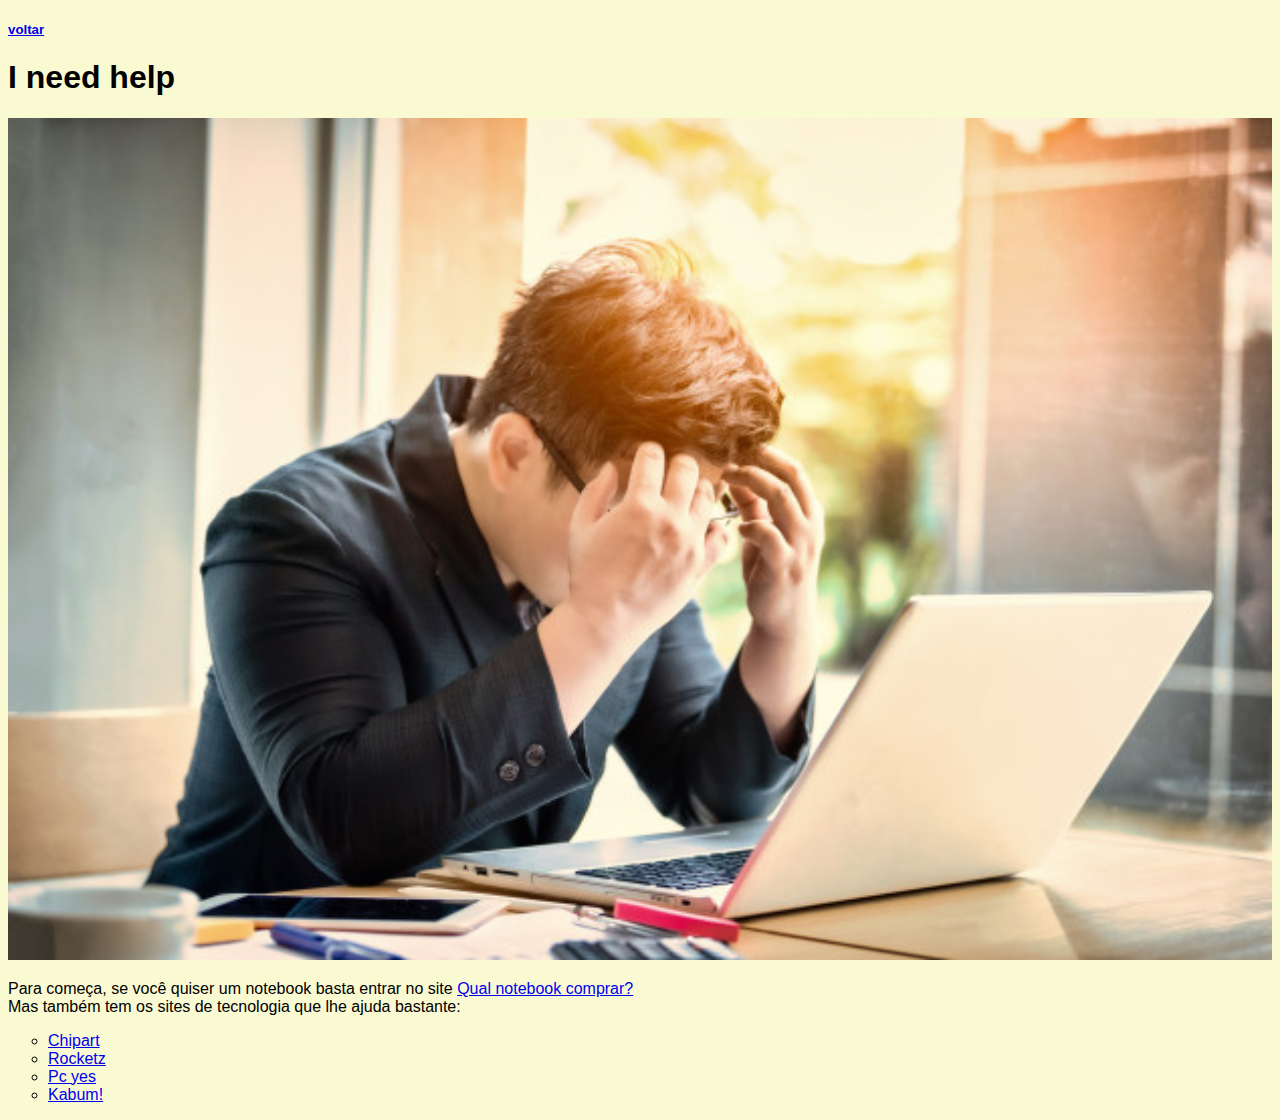
==== ajuda.html @ 68730714 "Add files via upload" ====
<!DOCTYPE html>
<html lang="pt-br">
<head>
    <meta charset="UTF-8">
    <meta http-equiv="X-UA-Compatible" content="IE=edge">
    <meta name="viewport" content="width=device-width, initial-scale=1.0">
    <title>Procurar ajuda</title>
    <link rel="stylesheet" href="style.css">
</head>
<body>
    <h5><a href="index.html" rel="prev" target="_self"> voltar</a></h5>
    <h1>I need help</h1>
    <img src="imagens/preocupado.jpg" alt="Panico">
    <p>
        Para começa, se você quiser um notebook basta entrar no 
        site <a href="https://quenotebookcomprar.com.br/" rel="external"
        target="_block">Qual notebook comprar?</a> <br>
        Mas também tem os sites de tecnologia que lhe ajuda bastante: <br>
        <ul type = "circle">
            <li>
                <a href="https://www.chipart.com.br/" rel="external" target="_block">Chipart</a>
            </li>
            <li>
                <a href="https://rocketz.com.br/" rel="external" target="_block">Rocketz</a>
            </li>
            <li>
                <a href="https://www.pcyes.com.br/" rel="external" target="_block">Pc yes</a>
            </li>
            <li>
                <a href="https://www.kabum.com.br/" rel="external" target="_block">Kabum!</a>
            </li>
        </ul>
    </p>

    
</body>
</html>
---- style.css ----
body{
    background-color: lightgoldenrodyellow;
    font-family:'Segoe UI', Tahoma, Geneva, Verdana, sans-serif;
}
img{
    width: 100%;
}
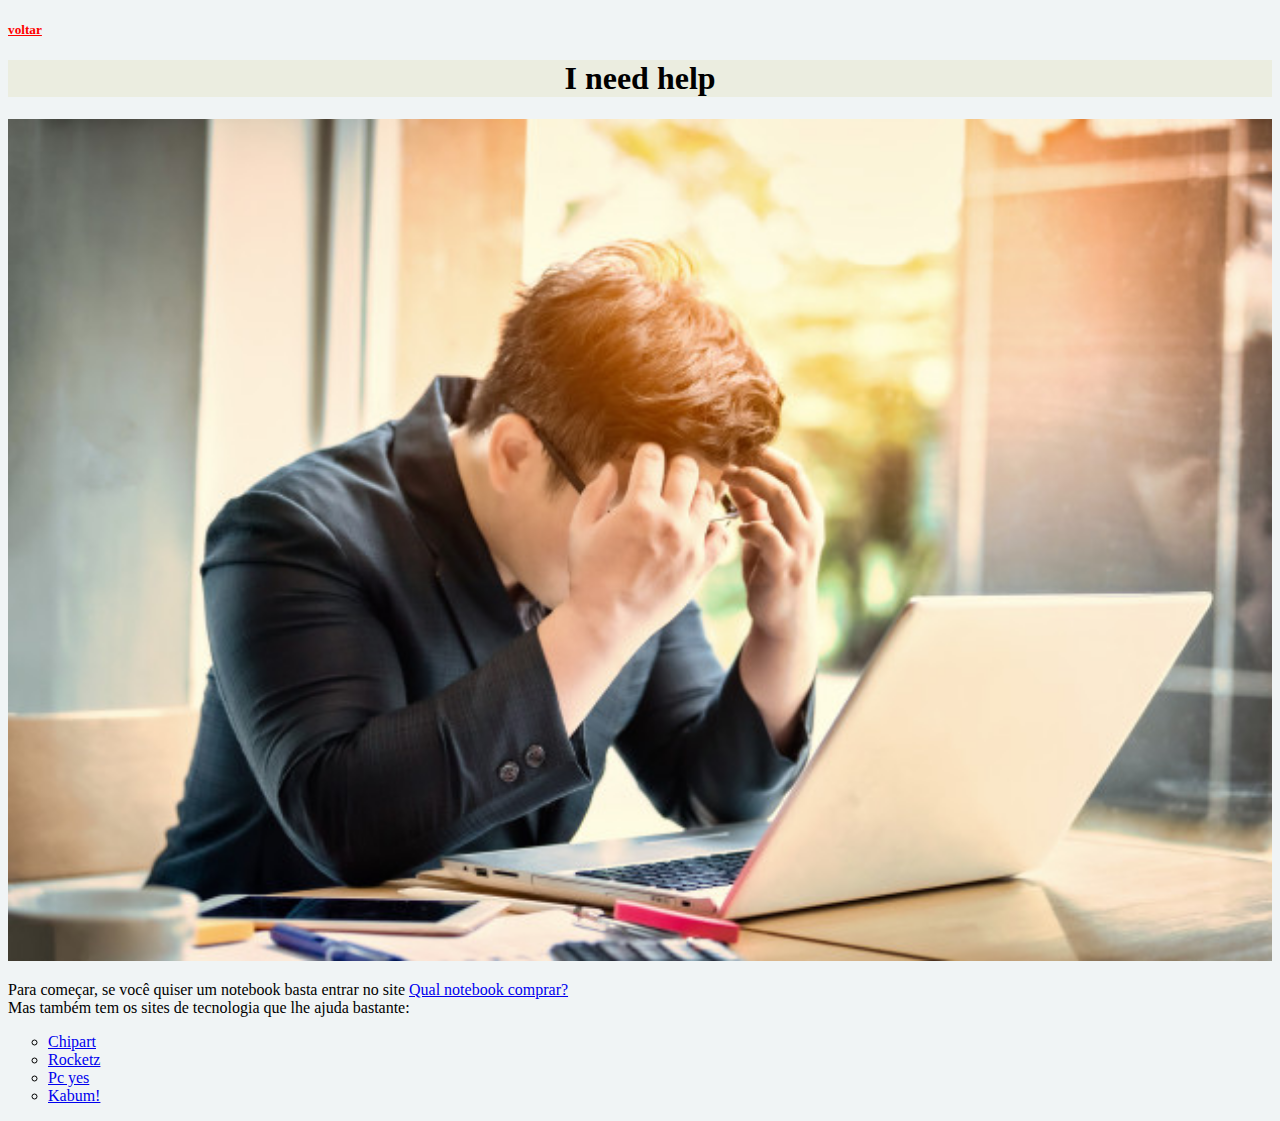
==== commit 3642986e: "Update ajuda.html" ====
--- a/ajuda.html
+++ b/ajuda.html
@@ -12,7 +12,7 @@
     <h1>I need help</h1>
     <img src="imagens/preocupado.jpg" alt="Panico">
     <p>
-        Para começa, se você quiser um notebook basta entrar no 
+        Para começar, se você quiser um notebook basta entrar no 
         site <a href="https://quenotebookcomprar.com.br/" rel="external"
         target="_block">Qual notebook comprar?</a> <br>
         Mas também tem os sites de tecnologia que lhe ajuda bastante: <br>
@@ -34,4 +34,4 @@
 
     
 </body>
-</html>+</html>
--- a/style.css
+++ b/style.css
@@ -1,7 +1,21 @@
 body{
-    background-color: lightgoldenrodyellow;
-    font-family:'Segoe UI', Tahoma, Geneva, Verdana, sans-serif;
+    background-color:rgba(221, 229, 231, 0.432);
+    font-family:Apple Chancery, cursive;
+    text-align: justify;
+}
+h1{
+    background-color: rgba(230, 230, 200, 0.473);
+    text-align: center;
+}
+h2{
+    color: rgb(94, 94, 206);
+}
+h5 a{
+    color: red;
+}
+h6{
+    color: gray;
 }
 img{
     width: 100%;
-}+}
